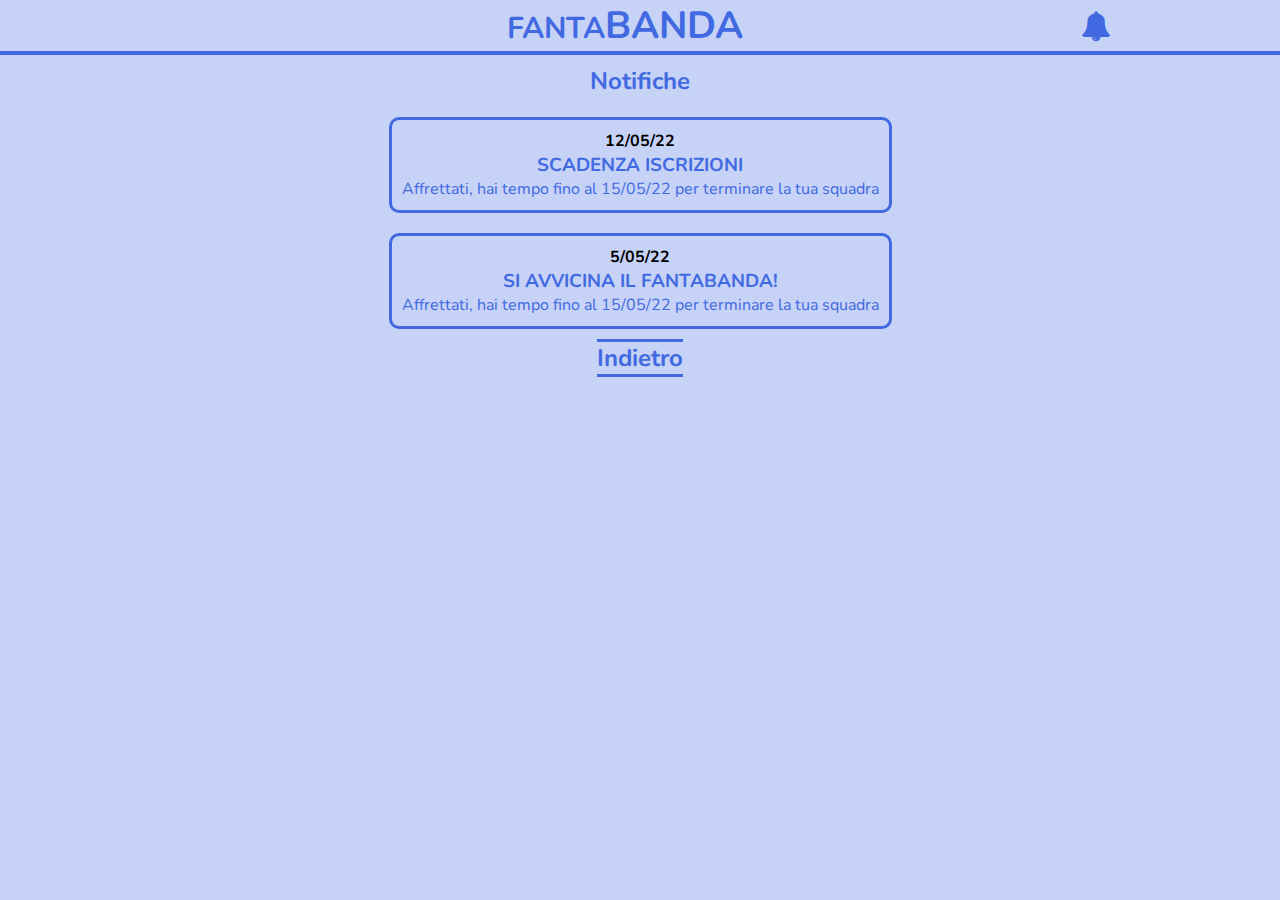
==== Notification/index.html @ 765d1312 "Upload" ====
<html lang="it">
<head>
    <meta charset="UTF-8">
    <meta http-equiv="X-UA-Compatible" content="IE=edge">
    <meta name="viewport" content="width=device-width, initial-scale=1.0">
    <link rel="stylesheet" href="../style.css">
    <link rel="stylesheet" href="style.css">
    <link rel="stylesheet" href="https://cdnjs.cloudflare.com/ajax/libs/font-awesome/4.7.0/css/font-awesome.min.css">
    <link href="https://fonts.googleapis.com/css2?family=Nunito:wght@700&display=swap" rel="stylesheet">
    <title>La Mia Squadra</title>
</head>
<body>

    <header>
        <div></div>
        <h1>FANTA<span class='strong'>BANDA</span></h1>
        <a class="bell" href="../Notification/index.html"><i class="fa fa-bell"></i></a>   
    </header>

    <main>
       <h2>Notifiche</h2>
       <div class="notific">
         <h4 class="date">12/05/22</h4>
         <h3>SCADENZA ISCRIZIONI</h3>
         <p>Affrettati, hai tempo fino al 15/05/22 per terminare la tua squadra</p>
       </div>

       <div class="notific">
        <h4 class="date">5/05/22</h4>
        <h3>SI AVVICINA IL FANTABANDA!</h3>
        <p>Affrettati, hai tempo fino al 15/05/22 per terminare la tua squadra</p>
      </div>



      <a class="takeback" href="../index.html">
       <h2>Indietro</h2>
      </a>


    </main>
</body>
</html>
---- style.css ----
*{
    margin: 0;
    box-sizing: border-box;
    font-family: 'Nunito', sans-serif;
    color: royalblue;
}
body{
    background-color: rgba(65, 105, 225, 0.3);
}
header{
    display: flex;
    justify-content: space-around;

    
    border-bottom: 4px solid royalblue;
}
header h1{
    font-size: 30px;
}
.strong{
    font-size: 38px;
}
.bell{
    display: flex;
    justify-content: center;
    align-items: center;

    
    font-size: 30px;
    text-decoration: none;

}

main{
    display: flex;
    justify-content: center;
    align-items: center;
    flex-direction: column;
    margin: 10px;
}
.roles{
    display: flex;
}
.roles a{
    display: flex;
    justify-content: center;
    border-radius: 10px;
    border: 3px solid royalblue;
    padding: 5px;
    margin: 20px;
    text-decoration: none;
    background-color:rgba(65, 105, 225, 0.2);
}
.roles img{
    height: 20px;
    margin-right: 5px;
}
.myteam{
    border: 5px solid royalblue;
    border-radius: 10px;
    display: flex;
    flex-direction: column;
    align-items: center;
    text-decoration: none;
}
.myteam img{
    width: 80%;
    border-radius: 20px;
    margin: 5px;
    border: 5px solid royalblue;
}
.ranking{
    margin: 20px;
    border: 5px solid royalblue;
    border-radius: 20px;
    width: 95%;
}
.ranking h1{
    text-align: center;
}
.tableclass{
    display: flex;
    justify-content: space-around;
    border-top: 3px solid royalblue;
    border-bottom: 3px solid royalblue;
    padding: 5px;
    background-color:rgba(65, 105, 225, 0.3);
    color: black;
}

.users{
    display: flex;
    justify-content: space-between;
    align-items: center;
    border-bottom: 4px solid royalblue;
}
.users div{
    margin: 20px;
}
.users img{
    height:35px;
}
.score{
    text-align: center;
    color: black;
}

.last{
    border: none;
}

.takeback{
    margin: 10px;
    text-decoration: none;
    text-align: center;
    border-top: 3px solid royalblue;
    border-bottom: 3px solid royalblue;
}
---- Notification/style.css ----
.notific{
    text-align: center;
    border:3px solid royalblue;
    border-radius: 10px;
    padding: 10px;
    margin-top: 20px;
}
.date{
    color: black;
}
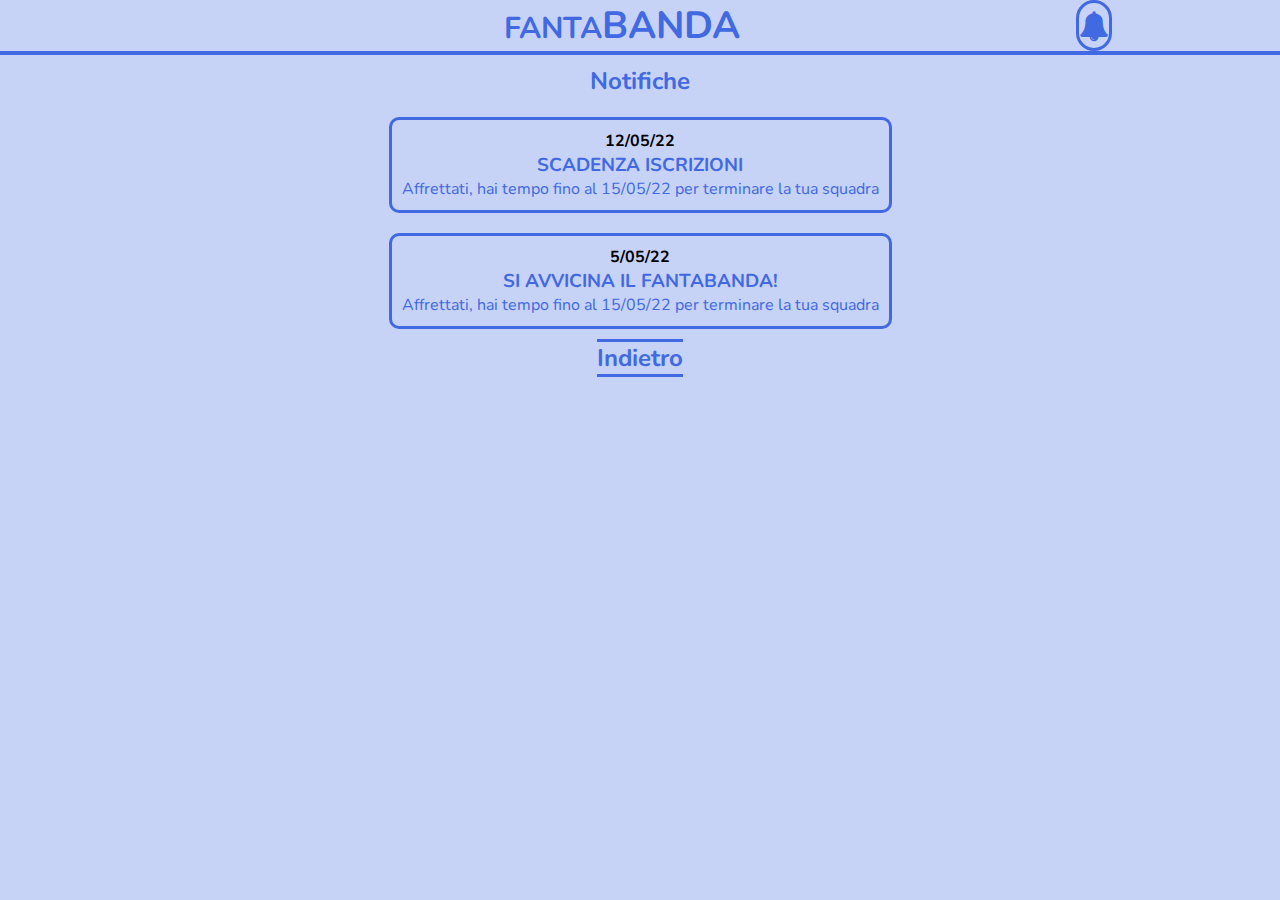
==== commit 0c90c77a: "up" ====
--- a/Notification/index.html
+++ b/Notification/index.html
@@ -14,7 +14,7 @@
     <header>
         <div></div>
         <h1>FANTA<span class='strong'>BANDA</span></h1>
-        <a class="bell" href="../Notification/index.html"><i class="fa fa-bell"></i></a>   
+        <a id="clicked" class="bell " href="../index.html"><i class="fa fa-bell"></i></a>   
     </header>
 
     <main>
--- a/style.css
+++ b/style.css
@@ -93,9 +93,12 @@
     justify-content: space-between;
     align-items: center;
     border-bottom: 4px solid royalblue;
+    max-width: fit-content;
 }
 .users div{
     margin: 20px;
+    width: 80em
+    
 }
 .users img{
     height:35px;
--- a/Notification/style.css
+++ b/Notification/style.css
@@ -7,4 +7,10 @@
 }
 .date{
     color: black;
+}
+.bell{
+    border:3px solid royalblue;
+    border-radius: 30px;
+
+    color: aliceblue;
 }